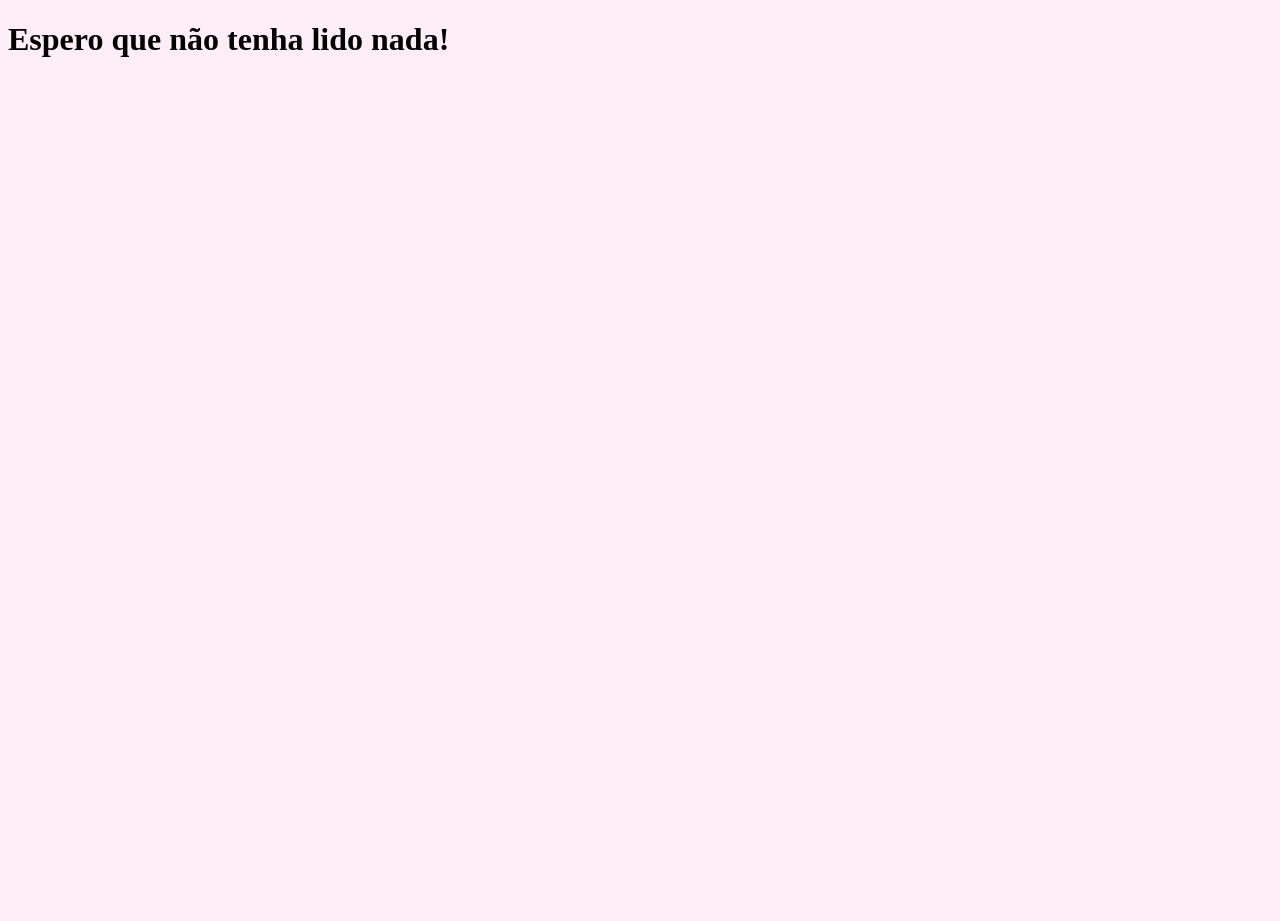
==== index.html @ 1a6aed34 "droga" ====
<!DOCTYPE html>
<html>

    <head>
        <title>Seus 22 aninhos</title>
        <meta name="viewport" content="width=device-width, initial-scale=1.0">
        <link rel="stylesheet" href="index.css" type="text/css">
        <link rel="preconnect" href="https://fonts.googleapis.com">
        <link rel="preconnect" href="https://fonts.gstatic.com" crossorigin>
        <link href="https://fonts.googleapis.com/css2?family=Bodoni+Moda&display=swap" rel="stylesheet">
        <link href="https://fonts.googleapis.com/css2?family=Great+Vibes&display=swap" rel="stylesheet">
        <link href="https://fonts.googleapis.com/css2?family=Gwendolyn&display=swap" rel="stylesheet">
    </head>

    <body>
        <!--<section class="blank">
            <p>Resolução não compatível :(</p>
            <p>Bobinha.. você precisa acessar esse site no computador.. boba :)</p>
        </section>
        <main>
            <section class="section">
                <canvas id="my-canvas"></canvas>
                <div class="cartao_foto bobinha_casa">
                    <img src="img/bobinha_olho.jpeg"/>
                </div>
                <div class="cartao_foto bobinha_olho">
                    <img src="img/bobinha_smile.jpeg"/>
                </div>
                <div class="feliz_aniversario">
                    <p>Feliz Aniversário!</p>
                </div>
                <div class="cartinha">
                    <p>Minha Bobinha, </p>
                    <p>O que é o que é.. dois patinhos na lagoa? É o aniversário da minha bobiinhaaa. </p>
                    <p>Desculpa. </p>
                    <p>Meu amor, mais um aniversário que não estou do seu lado, pra te dar mil beijos, mil abraços e mil carinhos. Mas eu quero te dizer que a vontade de estar ao seu lado cresce a cada dia, e que eu desejo que esse dia seja muito especial pra você.</p>
                    <p>Você é a minha parceira, a minha melhor amiga, minha melhor companhia, a que pessoa que mais me faz rir, é a minha amante, minha família, minha namorada e dona do meu coração.</p>
                    <p>Mas além disso tudo, é um ser humano lindo e maravilhoso, que me ensina um pouquinho todos os dias. Você transforma quem está ao seu redor de uma forma positiva e requintada.</p>
                    <p>Você merece todo o amor do mundo, merece felicidade, alegria, saúde, muito sucesso, descanso, conforto e toda energia positiva que você tanto emana.</p>
                    <p>Você é uma princesa, mas também é sem dúvidas a minha rainha.</p>
                    <p>E uma rainha recebe muitos presentes dos seus plebeus.. não é verdade? Vossa majestade?</p>
                    <p>Então, me inspirando em você mesma (quando que eu não me inspiro em você?), quero que siga as instruções a seguir para abrir os seus presentes.</p>
                    <p>Lembrando, que aqui tem os seus presentes de natal, os presentes de Fortaleza e o seu presente de aniversário.</p>
                    <p>Quero que prometa que vai serguir a ordem dos presentes, como está na cartinha. Eu pensei nesse formato e criei essa cartinha eletrônica e o roteirozinho com muito amor e muito carinho, pensando em você a cada tecla que eu apertei nesse teclado pequenininho.</p>
                    <p><b>A regra é:</b> um presente por vez, olhe a foto, procure o presente, leia o texto e só depois abra.</p>
                    <p>Tudo pronto.. então agora vamos.. .. .. <b>abrir os presentes</b>!!!</p>
                </div>
            </section>
            <div class="separator"></div>
            <section class="natal section">
                <div class="titulo">
                    <p>Natal</p>
                </div>
                <div class="cartinha">
                    <p>Ho Ho Ho!!!</p>
                    <p>Parei...</p>
                    <p>Eu sei como o natal é importante pra você, como eu sempre digo, o seu espírito natalino é lindo e contagiante. </p>
                    <p>Espero que ele possa brilhar sempre mais e mais.</p>
                    <p>A magia do natal acontece dentro de cada pessoa, e estando com você, aprendendo com você, eu pude sentir, e mais, levar a magia do natal para outras pessoas.</p>
                    <p>Esse é só uma das provas de como você transforma as pessoas.</p>
                    <p>Que o seu Ho Ho Ho seja sempre repleto de Ho Ho Ho's .. </p>
                    <p><b>>Presente número 1</b></p>
                    <div class="cartao_foto presentes placa_spotify">
                        <img src="img/bobinha_placa.jpeg"/>
                    </div>
                    <p>Assim como você enfeita a minha vida.. eu queria te dar algo que pudesse também enfeitar um pouquinho da sua.</p>
                    <p>Por isso mandei fazer esse presente.</p>
                    <p>Nele eu coloquei, além de muito carinho, coisas que me fazem lembrar você, sempre que eu vejo ou ouço.</p>
                    <p>Eu não cheguei a vê-lo, decidi deixar embaladinho como está. Mas espero de coração que goste, e se quiser colocar em algum cantinho seu, ele pode servir pra lembrar de nossas cantorias e sonhos juntos.</p>
                    <p>Acho que a mensagem que eu quero passar, é a de que eu vou estar sempre do seu lado.</p>
                    <p><b>>Presente número 2</b></p>
                    <div class="cartao_foto presentes kindle">
                        <img src="img/bobinha_kindle.jpeg"/>
                    </div>
                    <p>Eu pensei nesse presente quando você falou que iria se mudar, e que com isso teria que se livrar da maioria dos seus livros.</p>
                    <p>Eu sei o quanto gosta de ler, e que não se desfaria deles se não fosse preciso.</p>
                    <p>Eu sei que esse presente não resolve o problema, porque os livros não carregam só histórias, mas também lembranças, de quando e onde compramos, de quem nos deu, etc.</p>
                    <p>Mas eu queria que você pelo menos pudesse ainda ter com você as histórias que gosta ou que ainda não leu, sem se preocupar com espaço.</p>
                    <p>Espero muuuito que goste e muuuuito que ainda não tenha um (estou de dedos cruzados agora)!</p>
                    <p><b>>Presente número 3</b></p>
                    <div class="cartao_foto presentes beats">
                        <img src="img/bobinha_beats.jpeg"/>
                    </div>
                    <p>Esse presente é mais simples, mas também tem muito carinho envolvido.</p>
                    <p>Você me ajudou na compra do meu crocs, escolheu comigo, esperimentou comigo, e também personalizou comigo</p>
                    <p>Espero que goste desses presentinhos, que escolhi para que pudesse personalizar os seus também.</p>
                    <p>PS.: Se achar que não feios, não precisa usar. Mas se usar, me mande fotos kkkkk.</p>
                </div>
            </section>
            <div class="separator"></div>
            <section class="fortaleza section">
                <div class="titulo">
                    <p>Fortaleza</p>
                </div>
                <div class="cartinha">
                    <p>Quando a viagem de Fortaleza ainda era pra ser uma viagem de casais, eu estava muito animado com a idéia de você poder ir comigo.</p>
                    <p>Quando Ruth e Giliard desistiram, eu também desisti, porque o pessoal começou a chamar outras pessoas e a idéia inicial se perdeu.</p>
                    <p>Eu meio que fui induzido a ir quando Abidias decidiu ter essa idéia, e o pessoal ficou pedindo muito.</p>
                    <p>Mas mesmo que não tenha dado certo de você ir comigo, eu não deixei de pensar em você nenhum minuto.</p>
                    <p>Então eu trouxe alguns presentes da viagem para você.. coisas que eu pensei em você quando vi.</p>
                    <p><b>>Presente número 1</b></p>
                    <div class="cartao_foto presentes vestido_praia">
                        <img src="img/bobinha_vestido.jpeg"/>
                    </div>
                    <p>Eu estava andando pelo porto das dunas e vi essa lojinha que vendia uns vestidos e roupas de pria, para usar com biquini, foi quando te mandei uma mensagem.</p>
                    <p>Fiquei olhando várias peças, tentando imaginar a que você gostaria mais.</p>
                    <p>No fim decidi seguir o meu instinto, e como disse na mensagem, tentei escolher algo mais do jeito que você gosta, justinho (e curtinho como você completou).</p>
                    <p>A moça me apresentou várias peças, e entre elas me apresentou essa, que nas palavras dela "é um trabalho realmente maravilhoso feito com tramas de algodão".</p>
                    <p>Ela não tinha dito isso de nenhuma outra peça, e deu pra notar na voz e expressão dela que era uma peça especial, e por isso foi a escolhida.</p>
                    <p>Espero que goste. Sei que não é uma peça que você vai usar com frequência, porque é roupa de praia.</p>
                    <p>Mas espero que tenha a oportunidade de usar algum dia, e que goste bastante dela, e que se lembre, por um momento, que você é realmente especial pra mim.</p>
                    <p><b>>Presente número 2</b></p>
                    <div class="cartao_foto presentes blusa_cabra_da_peste">
                        <img src="img/bobinha_blusa.jpeg"/>
                    </div>
                    <p>Pensei em você assim que vi esse presente kkkk. </p>
                    <p>Espero que goste e que te vista bem. Ai você pode usar quando vir a Guanambi ou quando eu ir a São Paulo e sair com você.</p>
                    <p>Tem coragem de usar pra sair comigo?</p>
                    <p><b>>Presente número 3</b></p>
                    <div class="cartao_foto presentes ima_geladeira">
                        <img src="img/bobinha_ima.jpeg"/>
                    </div>
                    <p>Esse presente também é mais simples, mas achei tão bonitinho e pensei em você também quando vi.</p>
                    <p>Não sei se você gostaria de juntar esse tipo de coisa na sua geladeira, mas se gostar, pode usar e lembrar de mim sempre que olhar pra ele.</p>
                    <p>E quem chegar na sua casa e perguntar você pode dizer: "O meu namorado que trouxe pra mim de Fortaleza!".</p>
                    <p>PS.: Somos nós dois no presente.</p>
                </div>
            </section>
            <div class="separator"></div>
            <section class="extra section">
                <div class="titulo">
                    <p>Presente extra</p>
                </div>
                <div class="cartinha">
                    <div class="cartao_foto presentes power_bank">
                        <img src="img/bobinha_power_bank.jpeg"/>
                    </div>
                    <p>Esse presente, você já sabe qual é kkkk.</p>
                    <p>Mas hoje não é dia de sermão, é dia de comemoração.</p>
                    <p>Maaaass.. por favorzinho.. não deixa de guardar ele na sua bolsa sempre carregado.. promete?</p>
                </div>
            </section>
            <div class="separator"></div>
            <section class="niver section">
                <div class="titulo">
                    <p>Niver!!!</p>
                </div>
                <div class="cartinha">
                    <p>Minha bobinha,</p>
                    <p>Eu sei que quando você ler essa carta, o seu aniversário já vai ter passado, e você já vai ter 22 aninhos.</p>
                    <p>Mas mesmo assim, eu queria te dizer que eu te desejo tudo de bom nesse mundo.</p>
                    <p>Queria te entregar mil beijos e mil abraços.</p>
                    <p>Colar o meu rosto no seu e rir com você.</p>
                    <p>Cantar contigo e dançar com você (todo errado, claro, que eu não sei dançar nada).</p>
                    <p>Já são 2 aniversários que passamos juntos, mas separados.</p>
                    <p>Mas mesmo estando longe, eu queria que sentisse agora, lendo essa carta, que eu te amo muito. Meu coração estremesse e reage a você.</p>
                    <p>Eu rezo pra que eu possa estar com você no seu próximo aniversário, e em muitos outros.</p>
                    <p>Te amo até dois mil e março, como diz Agta.</p>
                    <p><b>>Presente de aniversário</b></p>
                    <div class="cartao_foto presentes coracao_diamantes">
                        <img src="img/bobinha_coracao.jpeg"/>
                    </div>
                    <p>Chegamos no seu presente.</p>
                    <p>Eu pensei por um tempão no que te dar de presente.</p>
                    <p>Queria te dar algo com significado. Algo que você realmente gostaria de receber.</p>
                    <p>Então eu percebi que tinha algo que você sempre pede, mesmo que estejamos brincando e nos divertindo.</p>
                    <p>Sei que não é exatamente o que você tinha em mente, mas foi o que eu achei que pudesse expressar o significado que eu queria.</p>
                    <p>Eu te amo, e você é a minha jóia. A minha pedra preciosa. O que eu tenho de mais valioso.</p>
                    <p>Espero do fundo do meu coração, que você aceite esse coração.</p>
                    <p>Gravei nele as suas iniciais, assim como você está gravada no meu, pra sempre.</p>
                    <p>Nele tem diamantes, sinônimo de brilho, de emoção, resistência, beleza e elegância.. atributos que te descrevem muito bem.</p>
                    <p>PS.: Eu descobri tardiamente que a corrente não vem junto, mas prometo te entregar a corrente em uma oportunidade próxima.</p>
                    <p><b>Te Amo Minha Bobinha!!!</b></p>
                    <p>Assinado: Eu.</p>
                </div>
            </section>
            <div class="separator"></div>
        </main>
      </body>-->
      <h1>Espero que não tenha lido nada!</h1>
</html>
<script src="confetti.js"></script>
<script>
    var confettiSettings = { target: 'my-canvas' };
    var confetti = new ConfettiGenerator(confettiSettings);
    confetti.render();
</script>
---- index.css ----
html, body {
    /*font-family: 'Bodoni Moda', serif;*/
    height: 100%;
    background-color: rgb(255, 238, 248);
}

.blank {
    display: none;
    margin: 0;
    padding: 0;
    position: absolute;
    width: 100%;
    height: 100%;
    background-color: rgb(255, 238, 248);
    z-index: 99999;
    min-height: 100vh;
    text-align: center;
}

main {
    display: block;
}

main .section {
    min-height: 100vh;
    display: flex;
    flex-direction: column;
    justify-content: space-between;
    align-content: stretch;
    align-items: center;
    font-family: 'Gwendolyn', serif;
}

main .section #my-canvas {
    position: fixed;
    z-index: 11111;
}

main .feliz_aniversario {
    font-family: 'Great Vibes', serif !important;
    font-size: 8em;
}

.cartinha {
    font-size: 3em;
    text-align: justify;
    margin-left: 10%;
    margin-right: 10%;
}

.cartao_foto {
    width: 230px;
    height: 230px;
    background-color: white;
    padding: 20px 20px 50px 20px;
    position: absolute;
}

.cartao_foto img, .cartao_foto video {
    width: inherit;
    height: inherit;
}

.bobinha_casa {
    transform: rotate(315deg);
    top: 70px;
    left: 130px;
}

.bobinha_olho {
    transform: rotate(25deg);
    top: 170px;
    right: 130px;
}

.separator {
    border-bottom: 9px dashed #c5c5c570;
    margin-bottom: 50px;
    margin-top: 50px;
}

.titulo {
    font-family: 'Great Vibes', serif !important;
    font-size: 6em;
}

.natal {
    justify-content: unset!important;
}

.natal .fotos ul {
    display: flex;
}

.natal .fotos ul li {
    list-style: none;
    display: block;
    margin: 0 10px 0 10px;
}

.presentes {
    position: relative!important;
}

.coracao_diamantes_video {
    display: none;
}

button {
    padding: 30px;
    cursor: pointer;
    background-color: white;
    border: none;
    border-radius: 6px;
    font-size: 0.5em;
    z-index: 999999999;
}

button:hover {
    background-color: black;
}








.internal-content {
    display: flex;
    align-items: center;
    flex-direction: column;
    justify-content: center;
}

.main h1 {
    font-size: 8em;
    margin: 0;
    font-weight: 100;
    letter-spacing: 15px;
}

.main h1::before {
    content: "\2014";
}
.main h1::after {
    content: "\2014";
}

.main ul {
    list-style: none;
    padding: 0;
    font-size: 1.5em;
    letter-spacing: 8px;
}

.main ul li{
    display: inline-block;
}

.emp::before {
    content: "-";
    margin-right: 12px;
}

.emp::after {
    content: "-";
    margin-left: 12px;
}

.soon {
    margin: 20px 0 45px 0;
}

.contact {
    font-size: 1.2em;
    margin: 20px 0 45px 0;
}

@media (max-width:1750px) {
    .blank {
        display: block;
    }
    
    main {
        display: none;
    }
}
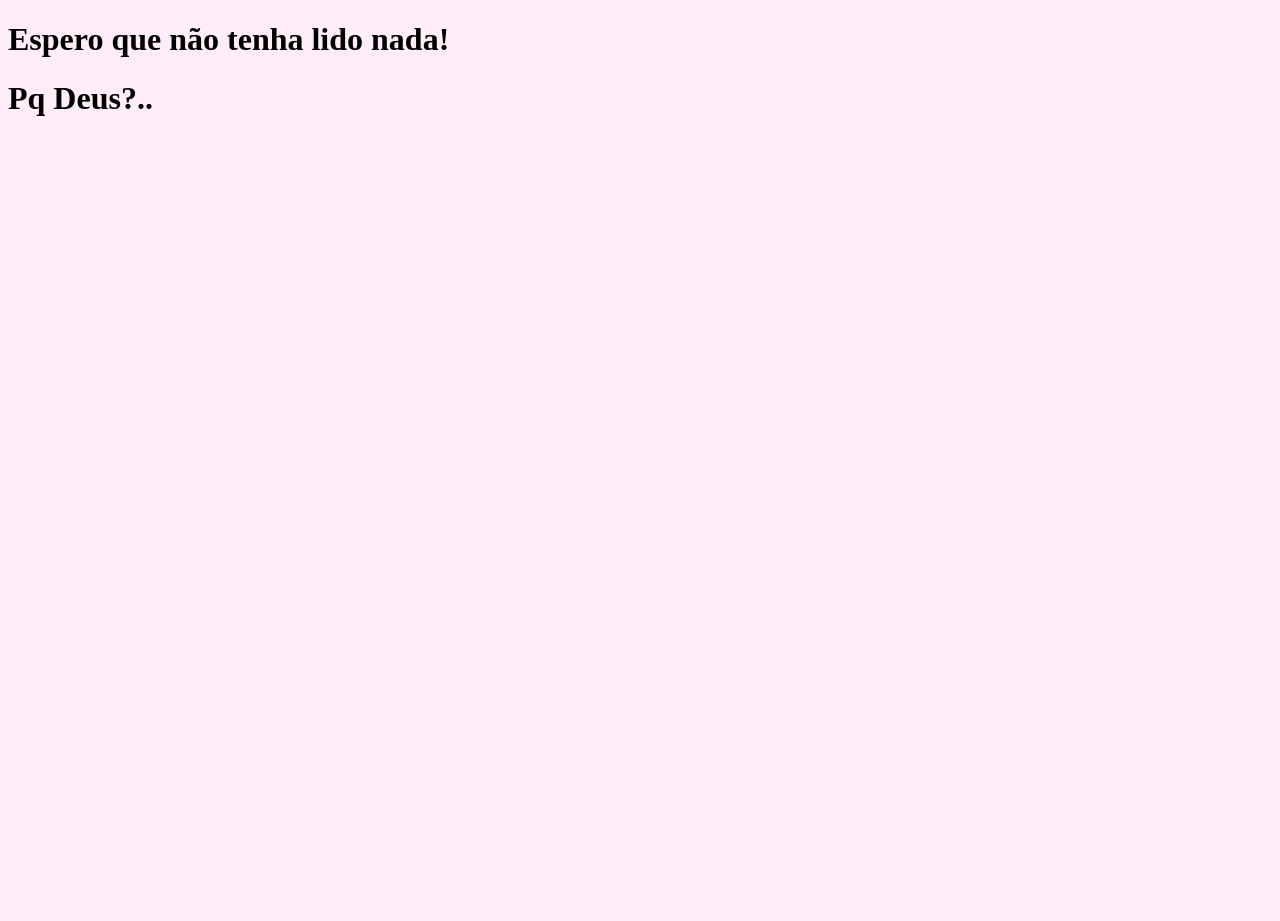
==== commit 6167bc23: "droga" ====
--- a/index.html
+++ b/index.html
@@ -178,6 +178,7 @@
         </main>
       </body>-->
       <h1>Espero que não tenha lido nada!</h1>
+      <h1>Pq Deus?..</h1>
 </html>
 <script src="confetti.js"></script>
 <script>
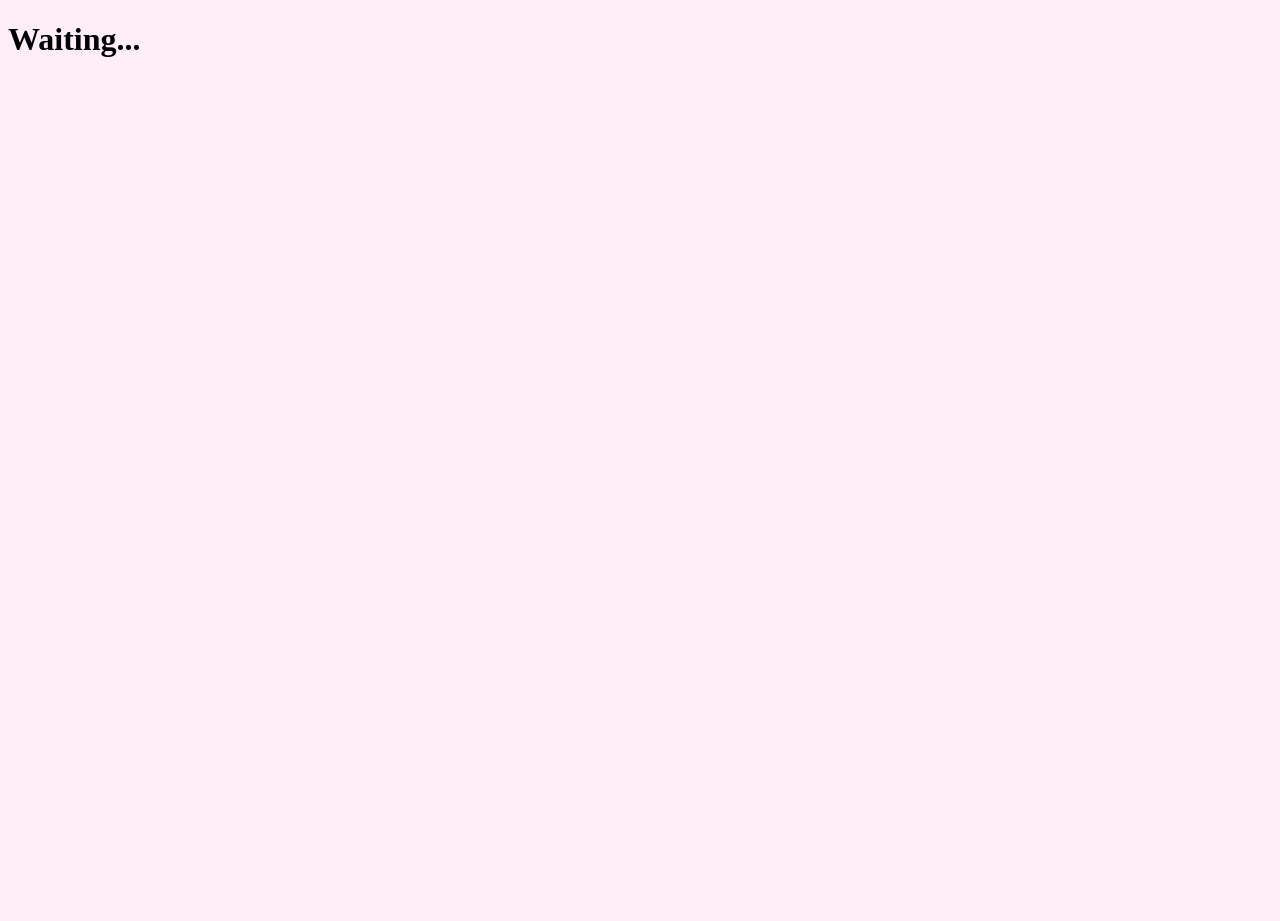
==== commit e28396b4: "hope that works" ====
--- a/index.html
+++ b/index.html
@@ -1,5 +1,5 @@
 <!DOCTYPE html>
-<html>
+<html lang="pt">
 
     <head>
         <title>Seus 22 aninhos</title>
@@ -170,15 +170,14 @@
                     <p>Gravei nele as suas iniciais, assim como você está gravada no meu, pra sempre.</p>
                     <p>Nele tem diamantes, sinônimo de brilho, de emoção, resistência, beleza e elegância.. atributos que te descrevem muito bem.</p>
                     <p>PS.: Eu descobri tardiamente que a corrente não vem junto, mas prometo te entregar a corrente em uma oportunidade próxima.</p>
-                    <p><b>Te Amo Minha Bobinha!!!</b></p>
+                    <p><b>Te Amo Minha Bobinha!!!</b></p> 
                     <p>Assinado: Eu.</p>
                 </div>
             </section>
-            <div class="separator"></div>
+            <div class="separator"></div> 
         </main>
       </body>-->
-      <h1>Espero que não tenha lido nada!</h1>
-      <h1>Pq Deus?..</h1>
+      <h1>Waiting...</h1>
 </html>
 <script src="confetti.js"></script>
 <script>
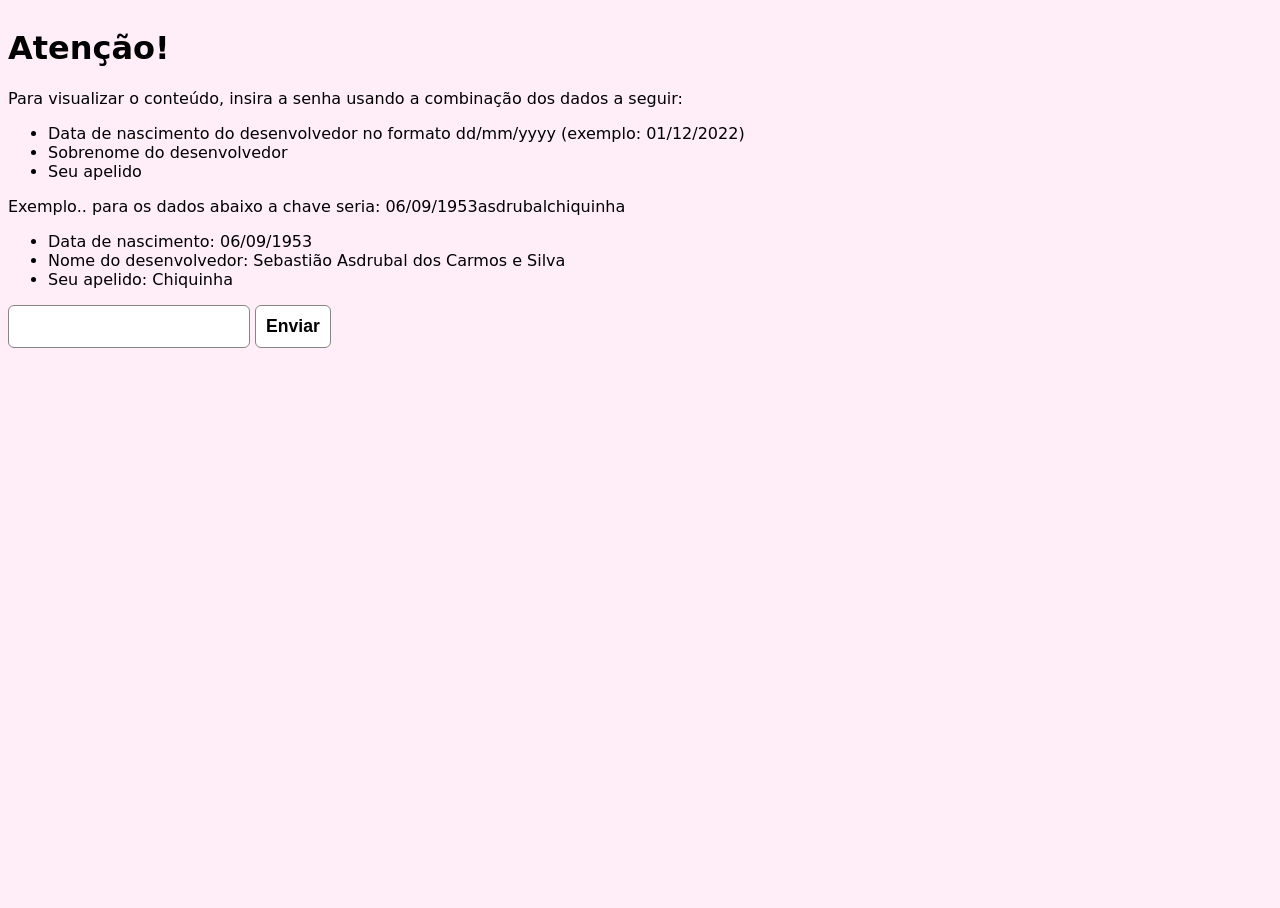
==== commit 576b2b61: "agr vai" ====
--- a/index.html
+++ b/index.html
@@ -13,21 +13,24 @@
     </head>
 
     <body>
-        <!--<section class="blank">
+        <section class="blank">
             <p>Resolução não compatível :(</p>
             <p>Bobinha.. você precisa acessar esse site no computador.. boba :)</p>
         </section>
         <main>
+            <div id="content">
             <section class="section">
                 <canvas id="my-canvas"></canvas>
-                <div class="cartao_foto bobinha_casa">
-                    <img src="img/bobinha_olho.jpeg"/>
-                </div>
-                <div class="cartao_foto bobinha_olho">
-                    <img src="img/bobinha_smile.jpeg"/>
-                </div>
                 <div class="feliz_aniversario">
                     <p>Feliz Aniversário!</p>
+                    <div class="primeiras_fotos">
+                <div class="cartao_foto ">
+                    <img src="img/bobinha_olho.jpeg"/>
+                </div>
+                <div class="cartao_foto">
+                    <img src="img/bobinha_smile.jpeg"/>
+                </div>
+            </div>
                 </div>
                 <div class="cartinha">
                     <p>Minha Bobinha, </p>
@@ -174,14 +177,46 @@
                     <p>Assinado: Eu.</p>
                 </div>
             </section>
-            <div class="separator"></div> 
+            <div class="separator"></div>
+            </div> 
+            <div id="secret">
+                <h1>Atenção!</h1>
+                <p>Para visualizar o conteúdo, insira a senha usando a combinação dos dados a seguir:</p>
+                <ul>
+                    <li>Data de nascimento do desenvolvedor no formato dd/mm/yyyy (exemplo: 01/12/2022)</li>
+                    <li>Sobrenome do desenvolvedor</li>
+                    <li>Seu apelido</li>
+                </ul>
+                <p>Exemplo.. para os dados abaixo a chave seria: 06/09/1953asdrubalchiquinha</p>
+                <ul>
+                    <li>Data de nascimento: 06/09/1953</li>
+                    <li>Nome do desenvolvedor: Sebastião Asdrubal dos Carmos e Silva</li>
+                    <li>Seu apelido: Chiquinha</li>
+                </ul>
+                <input type="text" id="input"/>
+                <button id="send">Enviar</button>
+            </div>
         </main>
-      </body>-->
-      <h1>Waiting...</h1>
+    </body>
 </html>
 <script src="confetti.js"></script>
 <script>
     var confettiSettings = { target: 'my-canvas' };
     var confetti = new ConfettiGenerator(confettiSettings);
     confetti.render();
+
+    document.getElementById("send").addEventListener("click", function() {
+        let element = document.getElementById("input").value
+
+        if(element == "30/05/1996felizbobinha") {
+            alert("Oooooiii mozinho.. FELIZ ANIVERSÁRIO (finge que hoje é dia 09/02.. e segue a cartinha a risca ta?)")
+            document.getElementById("input").value = ""
+
+            document.getElementById("secret").style.display = "none"
+
+            document.getElementById("content").style.display = "block"
+        } else {
+            alert("Senha incorreta!!! (Se você não for o meu mozinho.. vá embora.. xô!)")
+        }
+    });
 </script>
--- a/index.css
+++ b/index.css
@@ -53,7 +53,6 @@
     height: 230px;
     background-color: white;
     padding: 20px 20px 50px 20px;
-    position: absolute;
 }
 
 .cartao_foto img, .cartao_foto video {
@@ -107,18 +106,29 @@
 }
 
 button {
-    padding: 30px;
+    padding: 10px;
     cursor: pointer;
-    background-color: white;
-    border: none;
+    background-color: rgb(255 255 255);
+    /* border: none; */
     border-radius: 6px;
-    font-size: 0.5em;
-    z-index: 999999999;
+    border: 1px solid #858585;
+    font-size: 1.1em;
+    transition: .2s;
+    font-weight: 600;
 }
 
 button:hover {
-    background-color: black;
-}
+    background-color: rgb(247 247 247);
+}
+
+input {
+    padding: 10px;
+    border: 1px solid #858585;
+    border-radius: 6px;
+    font-size: 1.1em;
+    text-align: center;
+}
+
 
 
 
@@ -178,12 +188,27 @@
     margin: 20px 0 45px 0;
 }
 
+.primeiras_fotos {
+    display: flex;
+    justify-content: space-around;
+}
+
+#content {
+    display: none;
+}
+
+#secret {
+    display: block;
+    font-family: system-ui;
+    display: flow-root;
+}
+
 @media (max-width:1750px) {
-    .blank {
-        display: block;
+    /* .blank {
+        display: none;
     }
     
     main {
-        display: none;
-    }
+        display: block;
+    } */
 }
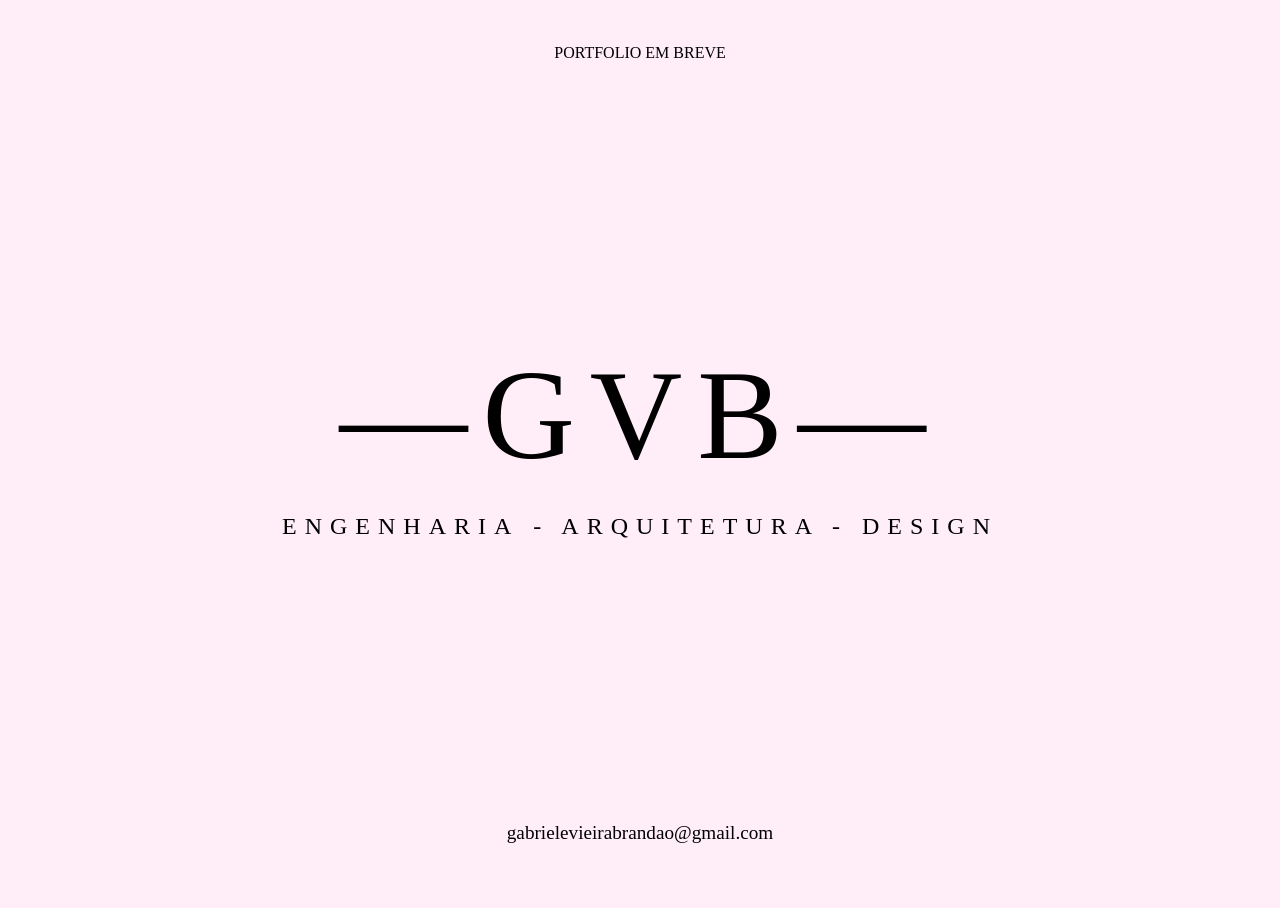
==== commit bd60e942: "back to normal" ====
--- a/index.html
+++ b/index.html
@@ -1,222 +1,34 @@
 <!DOCTYPE html>
-<html lang="pt">
+<html>
 
-    <head>
-        <title>Seus 22 aninhos</title>
-        <meta name="viewport" content="width=device-width, initial-scale=1.0">
-        <link rel="stylesheet" href="index.css" type="text/css">
-        <link rel="preconnect" href="https://fonts.googleapis.com">
-        <link rel="preconnect" href="https://fonts.gstatic.com" crossorigin>
-        <link href="https://fonts.googleapis.com/css2?family=Bodoni+Moda&display=swap" rel="stylesheet">
-        <link href="https://fonts.googleapis.com/css2?family=Great+Vibes&display=swap" rel="stylesheet">
-        <link href="https://fonts.googleapis.com/css2?family=Gwendolyn&display=swap" rel="stylesheet">
-    </head>
+<head>
+  <title>Gabriele Vieira Brandão</title>
+  <meta name="viewport" content="width=device-width, initial-scale=1.0">
+  <link rel="stylesheet" href="assets/css/index.css" type="text/css">
+  <link rel="preconnect" href="https://fonts.googleapis.com">
+  <link rel="preconnect" href="https://fonts.gstatic.com" crossorigin>
+  <link href="https://fonts.googleapis.com/css2?family=Bodoni+Moda&display=swap" rel="stylesheet">
+</head>
 
-    <body>
-        <section class="blank">
-            <p>Resolução não compatível :(</p>
-            <p>Bobinha.. você precisa acessar esse site no computador.. boba :)</p>
-        </section>
-        <main>
-            <div id="content">
-            <section class="section">
-                <canvas id="my-canvas"></canvas>
-                <div class="feliz_aniversario">
-                    <p>Feliz Aniversário!</p>
-                    <div class="primeiras_fotos">
-                <div class="cartao_foto ">
-                    <img src="img/bobinha_olho.jpeg"/>
-                </div>
-                <div class="cartao_foto">
-                    <img src="img/bobinha_smile.jpeg"/>
-                </div>
-            </div>
-                </div>
-                <div class="cartinha">
-                    <p>Minha Bobinha, </p>
-                    <p>O que é o que é.. dois patinhos na lagoa? É o aniversário da minha bobiinhaaa. </p>
-                    <p>Desculpa. </p>
-                    <p>Meu amor, mais um aniversário que não estou do seu lado, pra te dar mil beijos, mil abraços e mil carinhos. Mas eu quero te dizer que a vontade de estar ao seu lado cresce a cada dia, e que eu desejo que esse dia seja muito especial pra você.</p>
-                    <p>Você é a minha parceira, a minha melhor amiga, minha melhor companhia, a que pessoa que mais me faz rir, é a minha amante, minha família, minha namorada e dona do meu coração.</p>
-                    <p>Mas além disso tudo, é um ser humano lindo e maravilhoso, que me ensina um pouquinho todos os dias. Você transforma quem está ao seu redor de uma forma positiva e requintada.</p>
-                    <p>Você merece todo o amor do mundo, merece felicidade, alegria, saúde, muito sucesso, descanso, conforto e toda energia positiva que você tanto emana.</p>
-                    <p>Você é uma princesa, mas também é sem dúvidas a minha rainha.</p>
-                    <p>E uma rainha recebe muitos presentes dos seus plebeus.. não é verdade? Vossa majestade?</p>
-                    <p>Então, me inspirando em você mesma (quando que eu não me inspiro em você?), quero que siga as instruções a seguir para abrir os seus presentes.</p>
-                    <p>Lembrando, que aqui tem os seus presentes de natal, os presentes de Fortaleza e o seu presente de aniversário.</p>
-                    <p>Quero que prometa que vai serguir a ordem dos presentes, como está na cartinha. Eu pensei nesse formato e criei essa cartinha eletrônica e o roteirozinho com muito amor e muito carinho, pensando em você a cada tecla que eu apertei nesse teclado pequenininho.</p>
-                    <p><b>A regra é:</b> um presente por vez, olhe a foto, procure o presente, leia o texto e só depois abra.</p>
-                    <p>Tudo pronto.. então agora vamos.. .. .. <b>abrir os presentes</b>!!!</p>
-                </div>
-            </section>
-            <div class="separator"></div>
-            <section class="natal section">
-                <div class="titulo">
-                    <p>Natal</p>
-                </div>
-                <div class="cartinha">
-                    <p>Ho Ho Ho!!!</p>
-                    <p>Parei...</p>
-                    <p>Eu sei como o natal é importante pra você, como eu sempre digo, o seu espírito natalino é lindo e contagiante. </p>
-                    <p>Espero que ele possa brilhar sempre mais e mais.</p>
-                    <p>A magia do natal acontece dentro de cada pessoa, e estando com você, aprendendo com você, eu pude sentir, e mais, levar a magia do natal para outras pessoas.</p>
-                    <p>Esse é só uma das provas de como você transforma as pessoas.</p>
-                    <p>Que o seu Ho Ho Ho seja sempre repleto de Ho Ho Ho's .. </p>
-                    <p><b>>Presente número 1</b></p>
-                    <div class="cartao_foto presentes placa_spotify">
-                        <img src="img/bobinha_placa.jpeg"/>
-                    </div>
-                    <p>Assim como você enfeita a minha vida.. eu queria te dar algo que pudesse também enfeitar um pouquinho da sua.</p>
-                    <p>Por isso mandei fazer esse presente.</p>
-                    <p>Nele eu coloquei, além de muito carinho, coisas que me fazem lembrar você, sempre que eu vejo ou ouço.</p>
-                    <p>Eu não cheguei a vê-lo, decidi deixar embaladinho como está. Mas espero de coração que goste, e se quiser colocar em algum cantinho seu, ele pode servir pra lembrar de nossas cantorias e sonhos juntos.</p>
-                    <p>Acho que a mensagem que eu quero passar, é a de que eu vou estar sempre do seu lado.</p>
-                    <p><b>>Presente número 2</b></p>
-                    <div class="cartao_foto presentes kindle">
-                        <img src="img/bobinha_kindle.jpeg"/>
-                    </div>
-                    <p>Eu pensei nesse presente quando você falou que iria se mudar, e que com isso teria que se livrar da maioria dos seus livros.</p>
-                    <p>Eu sei o quanto gosta de ler, e que não se desfaria deles se não fosse preciso.</p>
-                    <p>Eu sei que esse presente não resolve o problema, porque os livros não carregam só histórias, mas também lembranças, de quando e onde compramos, de quem nos deu, etc.</p>
-                    <p>Mas eu queria que você pelo menos pudesse ainda ter com você as histórias que gosta ou que ainda não leu, sem se preocupar com espaço.</p>
-                    <p>Espero muuuito que goste e muuuuito que ainda não tenha um (estou de dedos cruzados agora)!</p>
-                    <p><b>>Presente número 3</b></p>
-                    <div class="cartao_foto presentes beats">
-                        <img src="img/bobinha_beats.jpeg"/>
-                    </div>
-                    <p>Esse presente é mais simples, mas também tem muito carinho envolvido.</p>
-                    <p>Você me ajudou na compra do meu crocs, escolheu comigo, esperimentou comigo, e também personalizou comigo</p>
-                    <p>Espero que goste desses presentinhos, que escolhi para que pudesse personalizar os seus também.</p>
-                    <p>PS.: Se achar que não feios, não precisa usar. Mas se usar, me mande fotos kkkkk.</p>
-                </div>
-            </section>
-            <div class="separator"></div>
-            <section class="fortaleza section">
-                <div class="titulo">
-                    <p>Fortaleza</p>
-                </div>
-                <div class="cartinha">
-                    <p>Quando a viagem de Fortaleza ainda era pra ser uma viagem de casais, eu estava muito animado com a idéia de você poder ir comigo.</p>
-                    <p>Quando Ruth e Giliard desistiram, eu também desisti, porque o pessoal começou a chamar outras pessoas e a idéia inicial se perdeu.</p>
-                    <p>Eu meio que fui induzido a ir quando Abidias decidiu ter essa idéia, e o pessoal ficou pedindo muito.</p>
-                    <p>Mas mesmo que não tenha dado certo de você ir comigo, eu não deixei de pensar em você nenhum minuto.</p>
-                    <p>Então eu trouxe alguns presentes da viagem para você.. coisas que eu pensei em você quando vi.</p>
-                    <p><b>>Presente número 1</b></p>
-                    <div class="cartao_foto presentes vestido_praia">
-                        <img src="img/bobinha_vestido.jpeg"/>
-                    </div>
-                    <p>Eu estava andando pelo porto das dunas e vi essa lojinha que vendia uns vestidos e roupas de pria, para usar com biquini, foi quando te mandei uma mensagem.</p>
-                    <p>Fiquei olhando várias peças, tentando imaginar a que você gostaria mais.</p>
-                    <p>No fim decidi seguir o meu instinto, e como disse na mensagem, tentei escolher algo mais do jeito que você gosta, justinho (e curtinho como você completou).</p>
-                    <p>A moça me apresentou várias peças, e entre elas me apresentou essa, que nas palavras dela "é um trabalho realmente maravilhoso feito com tramas de algodão".</p>
-                    <p>Ela não tinha dito isso de nenhuma outra peça, e deu pra notar na voz e expressão dela que era uma peça especial, e por isso foi a escolhida.</p>
-                    <p>Espero que goste. Sei que não é uma peça que você vai usar com frequência, porque é roupa de praia.</p>
-                    <p>Mas espero que tenha a oportunidade de usar algum dia, e que goste bastante dela, e que se lembre, por um momento, que você é realmente especial pra mim.</p>
-                    <p><b>>Presente número 2</b></p>
-                    <div class="cartao_foto presentes blusa_cabra_da_peste">
-                        <img src="img/bobinha_blusa.jpeg"/>
-                    </div>
-                    <p>Pensei em você assim que vi esse presente kkkk. </p>
-                    <p>Espero que goste e que te vista bem. Ai você pode usar quando vir a Guanambi ou quando eu ir a São Paulo e sair com você.</p>
-                    <p>Tem coragem de usar pra sair comigo?</p>
-                    <p><b>>Presente número 3</b></p>
-                    <div class="cartao_foto presentes ima_geladeira">
-                        <img src="img/bobinha_ima.jpeg"/>
-                    </div>
-                    <p>Esse presente também é mais simples, mas achei tão bonitinho e pensei em você também quando vi.</p>
-                    <p>Não sei se você gostaria de juntar esse tipo de coisa na sua geladeira, mas se gostar, pode usar e lembrar de mim sempre que olhar pra ele.</p>
-                    <p>E quem chegar na sua casa e perguntar você pode dizer: "O meu namorado que trouxe pra mim de Fortaleza!".</p>
-                    <p>PS.: Somos nós dois no presente.</p>
-                </div>
-            </section>
-            <div class="separator"></div>
-            <section class="extra section">
-                <div class="titulo">
-                    <p>Presente extra</p>
-                </div>
-                <div class="cartinha">
-                    <div class="cartao_foto presentes power_bank">
-                        <img src="img/bobinha_power_bank.jpeg"/>
-                    </div>
-                    <p>Esse presente, você já sabe qual é kkkk.</p>
-                    <p>Mas hoje não é dia de sermão, é dia de comemoração.</p>
-                    <p>Maaaass.. por favorzinho.. não deixa de guardar ele na sua bolsa sempre carregado.. promete?</p>
-                </div>
-            </section>
-            <div class="separator"></div>
-            <section class="niver section">
-                <div class="titulo">
-                    <p>Niver!!!</p>
-                </div>
-                <div class="cartinha">
-                    <p>Minha bobinha,</p>
-                    <p>Eu sei que quando você ler essa carta, o seu aniversário já vai ter passado, e você já vai ter 22 aninhos.</p>
-                    <p>Mas mesmo assim, eu queria te dizer que eu te desejo tudo de bom nesse mundo.</p>
-                    <p>Queria te entregar mil beijos e mil abraços.</p>
-                    <p>Colar o meu rosto no seu e rir com você.</p>
-                    <p>Cantar contigo e dançar com você (todo errado, claro, que eu não sei dançar nada).</p>
-                    <p>Já são 2 aniversários que passamos juntos, mas separados.</p>
-                    <p>Mas mesmo estando longe, eu queria que sentisse agora, lendo essa carta, que eu te amo muito. Meu coração estremesse e reage a você.</p>
-                    <p>Eu rezo pra que eu possa estar com você no seu próximo aniversário, e em muitos outros.</p>
-                    <p>Te amo até dois mil e março, como diz Agta.</p>
-                    <p><b>>Presente de aniversário</b></p>
-                    <div class="cartao_foto presentes coracao_diamantes">
-                        <img src="img/bobinha_coracao.jpeg"/>
-                    </div>
-                    <p>Chegamos no seu presente.</p>
-                    <p>Eu pensei por um tempão no que te dar de presente.</p>
-                    <p>Queria te dar algo com significado. Algo que você realmente gostaria de receber.</p>
-                    <p>Então eu percebi que tinha algo que você sempre pede, mesmo que estejamos brincando e nos divertindo.</p>
-                    <p>Sei que não é exatamente o que você tinha em mente, mas foi o que eu achei que pudesse expressar o significado que eu queria.</p>
-                    <p>Eu te amo, e você é a minha jóia. A minha pedra preciosa. O que eu tenho de mais valioso.</p>
-                    <p>Espero do fundo do meu coração, que você aceite esse coração.</p>
-                    <p>Gravei nele as suas iniciais, assim como você está gravada no meu, pra sempre.</p>
-                    <p>Nele tem diamantes, sinônimo de brilho, de emoção, resistência, beleza e elegância.. atributos que te descrevem muito bem.</p>
-                    <p>PS.: Eu descobri tardiamente que a corrente não vem junto, mas prometo te entregar a corrente em uma oportunidade próxima.</p>
-                    <p><b>Te Amo Minha Bobinha!!!</b></p> 
-                    <p>Assinado: Eu.</p>
-                </div>
-            </section>
-            <div class="separator"></div>
-            </div> 
-            <div id="secret">
-                <h1>Atenção!</h1>
-                <p>Para visualizar o conteúdo, insira a senha usando a combinação dos dados a seguir:</p>
-                <ul>
-                    <li>Data de nascimento do desenvolvedor no formato dd/mm/yyyy (exemplo: 01/12/2022)</li>
-                    <li>Sobrenome do desenvolvedor</li>
-                    <li>Seu apelido</li>
-                </ul>
-                <p>Exemplo.. para os dados abaixo a chave seria: 06/09/1953asdrubalchiquinha</p>
-                <ul>
-                    <li>Data de nascimento: 06/09/1953</li>
-                    <li>Nome do desenvolvedor: Sebastião Asdrubal dos Carmos e Silva</li>
-                    <li>Seu apelido: Chiquinha</li>
-                </ul>
-                <input type="text" id="input"/>
-                <button id="send">Enviar</button>
-            </div>
-        </main>
-    </body>
-</html>
-<script src="confetti.js"></script>
-<script>
-    var confettiSettings = { target: 'my-canvas' };
-    var confetti = new ConfettiGenerator(confettiSettings);
-    confetti.render();
+<body>
+  <main>
+    <section class="main">
+      <div class="soon">
+        <p>PORTFOLIO EM BREVE</p>
+      </div>
+      <div class="internal-content">
+        <h1>GVB</h1>
+        <ul>
+          <li>ENGENHARIA</li>
+          <li class="emp">ARQUITETURA</li>
+          <li>DESIGN</li>
+        </ul>
+      </div>
+      <div class="contact">
+        <p>gabrielevieirabrandao@gmail.com</p>
+      </div>
+    </section>
+  </main>
+</body>
 
-    document.getElementById("send").addEventListener("click", function() {
-        let element = document.getElementById("input").value
-
-        if(element == "30/05/1996felizbobinha") {
-            alert("Oooooiii mozinho.. FELIZ ANIVERSÁRIO (finge que hoje é dia 09/02.. e segue a cartinha a risca ta?)")
-            document.getElementById("input").value = ""
-
-            document.getElementById("secret").style.display = "none"
-
-            document.getElementById("content").style.display = "block"
-        } else {
-            alert("Senha incorreta!!! (Se você não for o meu mozinho.. vá embora.. xô!)")
-        }
-    });
-</script>+</html>
--- a/assets/css/index.css
+++ b/assets/css/index.css
@@ -0,0 +1,95 @@
+html, body {
+    font-family: 'Bodoni Moda', serif;
+    height: 100%;
+    /* background: url('../images/test.png') no-repeat center center fixed; */
+    background-color: rgb(255, 238, 248);
+}
+
+.main {
+    min-height: 100vh;
+    display: flex;
+    flex-direction: column;
+    justify-content: space-between;
+    align-content: stretch;
+    align-items: center;
+}
+
+.internal-content {
+    display: flex;
+    align-items: center;
+    flex-direction: column;
+    justify-content: center;
+}
+
+.main h1 {
+    font-size: 8em;
+    margin: 0;
+    font-weight: 100;
+    letter-spacing: 15px;
+}
+
+.main h1::before {
+    content: "\2014";
+}
+.main h1::after {
+    content: "\2014";
+}
+
+.main ul {
+    list-style: none;
+    padding: 0;
+    font-size: 1.5em;
+    letter-spacing: 8px;
+}
+
+.main ul li{
+    display: inline-block;
+}
+
+.emp::before {
+    content: "-";
+    margin-right: 12px;
+}
+
+.emp::after {
+    content: "-";
+    margin-left: 12px;
+}
+
+.soon {
+    margin: 20px 0 45px 0;
+}
+
+.contact {
+    font-size: 1.2em;
+    margin: 20px 0 45px 0;
+}
+
+@media (max-width:1025px) {
+    .main h1 {
+        font-size: 4em;
+    }
+
+    .main ul {
+        font-size: .8em;
+        display: flex;
+        flex-direction: column;
+        align-content: center;
+        align-items: center;
+    }
+    
+    .emp::before {
+        content: "";
+        margin-right: 0;
+    }
+    
+    .emp::after {
+        content: "";
+        margin-right: 0;
+    }
+
+    .main ul li{
+        display: inherit;
+    }
+    
+}
